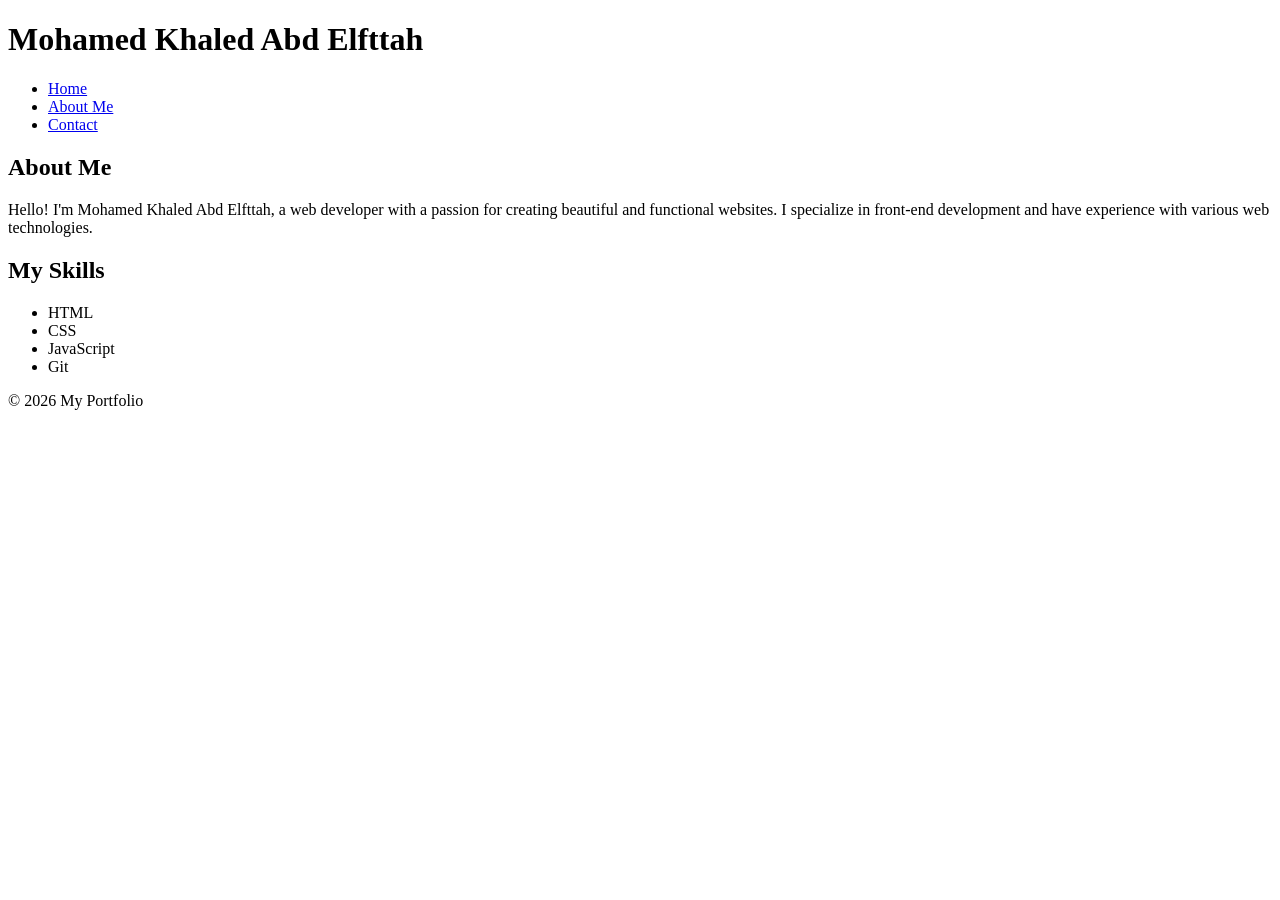
==== about.html @ 68134add "Move files to root for GitHub Pages" ====
<!DOCTYPE html>
<html lang="en">
<head>
    <meta charset="UTF-8">
    <title>Mohamed | About</title>
</head>
<body>
    <header>
        <h1>Mohamed Khaled Abd Elfttah</h1>
        <nav>
            <ul>
                <li><a href="index.html">Home</a></li>
                <li><a href="about.html">About Me</a></li>
                <li><a href="contact.html">Contact</a></li>
            </ul>
        </nav>
    </header>
    <main>
        <section>
            <h2>About Me</h2>
            <p>Hello! I'm Mohamed Khaled Abd Elfttah, a web developer with a passion for creating beautiful and functional websites. I specialize in front-end development and have experience with various web technologies.</p>
        </section>
        <section>
            <h2>My Skills</h2>
            <ul>
                <li>HTML</li>
                <li>CSS</li>
                <li>JavaScript</li>
                <li>Git</li>
            </ul>
    </main>
    <footer>
        <p>&copy; 2026 My Portfolio</p>
    </footer>
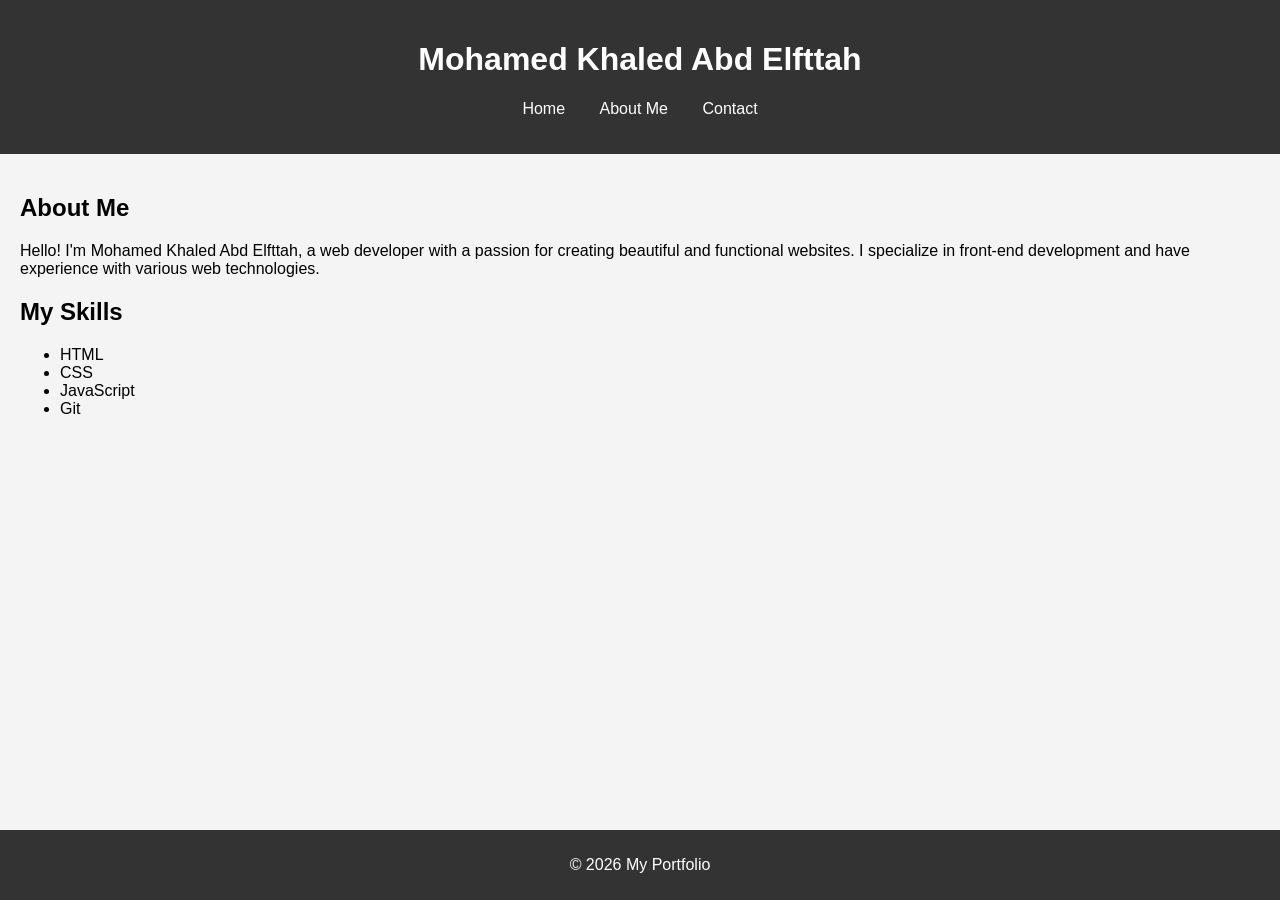
==== commit 0e097899: "Add base CSS styles" ====
--- a/about.html
+++ b/about.html
@@ -3,6 +3,7 @@
 <head>
     <meta charset="UTF-8">
     <title>Mohamed | About</title>
+    <link rel="stylesheet" href="style.css">
 </head>
 <body>
     <header>
--- a/style.css
+++ b/style.css
@@ -0,0 +1,65 @@
+body{
+    font-family: Arial, sans-serif;
+    margin: 0;
+    padding: 0;
+    background-color: #f4f4f4;
+}
+header {
+    background-color: #333;
+    color: #fff;
+    padding: 20px 0;
+    text-align: center;
+}
+nav ul {
+    list-style: none;
+    padding: 0;
+}
+nav ul li {
+    display: inline;
+    margin: 0 15px;
+}
+nav ul li a {
+    color: #fff;
+    text-decoration: none;
+}
+main {
+    padding: 20px;
+}
+footer {
+    background-color: #333;
+    color: #fff;
+    text-align: center;
+    padding: 10px 0;
+    position: fixed;
+    width: 100%;
+    bottom: 0;
+}
+form {
+    max-width: 600px;
+    margin: 0 auto;
+    background-color: #fff;
+    padding: 20px;
+    border-radius: 5px;
+}
+form label {
+    display: block;
+    margin-bottom: 5px;
+}
+form input, form textarea {
+    width: 100%;
+    padding: 10px;
+    margin-bottom: 15px;
+    border: 1px solid #ccc;
+    border-radius: 5px;
+}
+form button {
+    background-color: #333;
+    color: #fff;
+    border: none;
+    padding: 10px 20px;
+    cursor: pointer;
+    border-radius: 5px;
+}
+form button:hover {
+    background-color: #555555;
+}
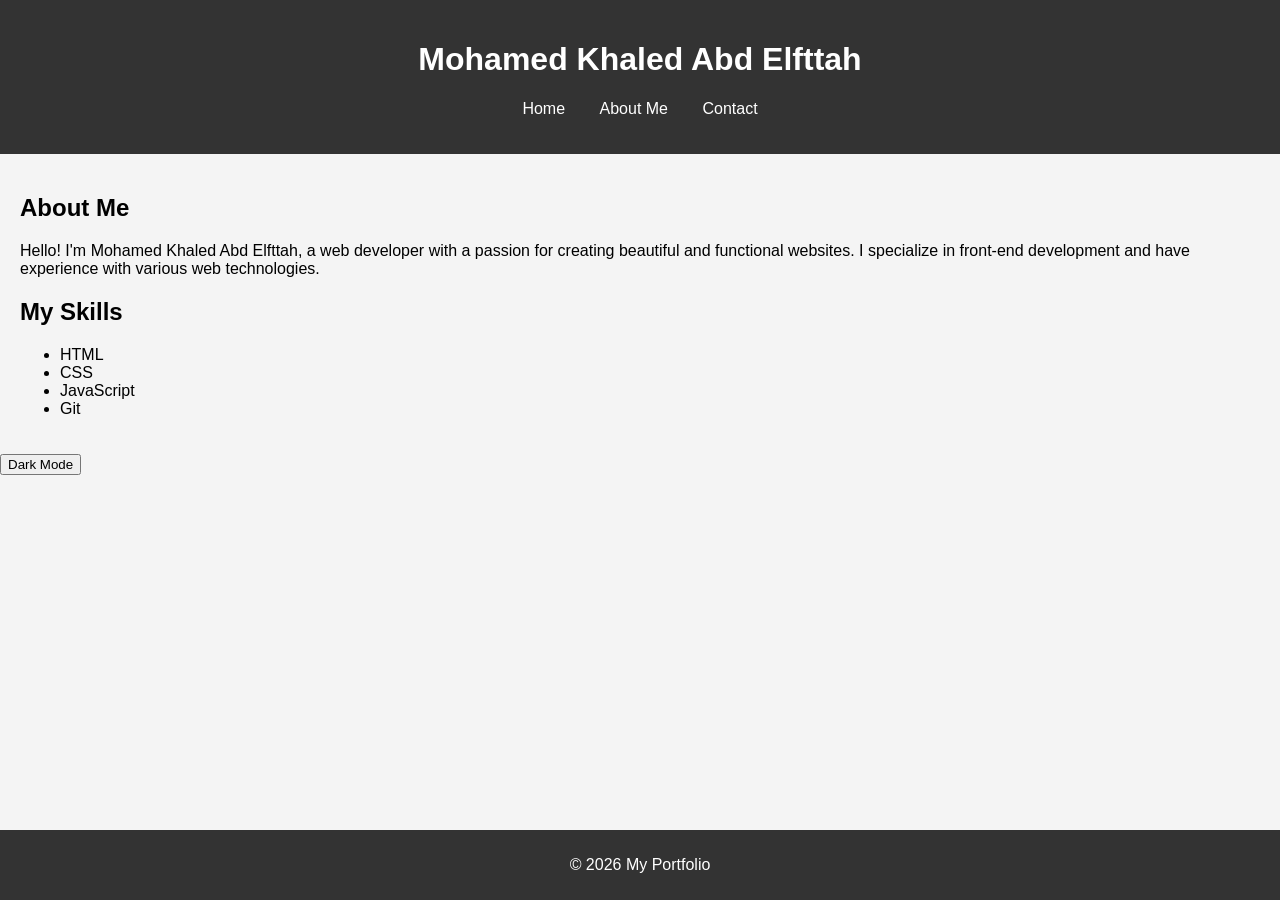
==== commit 4eacdca5: "Add dark mode with JavaScript" ====
--- a/about.html
+++ b/about.html
@@ -3,7 +3,7 @@
 <head>
     <meta charset="UTF-8">
     <title>Mohamed | About</title>
-    <link rel="stylesheet" href="style.css">
+    <link rel="stylesheet" href="css/style.css">
 </head>
 <body>
     <header>
@@ -32,4 +32,8 @@
     </main>
     <footer>
         <p>&copy; 2026 My Portfolio</p>
-    </footer>+    </footer>
+    <button id="themeBtn">🌙 Dark Mode</button>
+    <script src="js/scribt.js"></script>
+</body>
+</html>
--- a/css/style.css
+++ b/css/style.css
@@ -0,0 +1,72 @@
+body{
+    font-family: Arial, sans-serif;
+    margin: 0;
+    padding: 0;
+    background-color: #f4f4f4;
+}
+header {
+    background-color: #333;
+    color: #fff;
+    padding: 20px 0;
+    text-align: center;
+}
+nav ul {
+    list-style: none;
+    padding: 0;
+}
+nav ul li {
+    display: inline;
+    margin: 0 15px;
+}
+nav ul li a {
+    color: #fff;
+    text-decoration: none;
+}
+main {
+    padding: 20px;
+}
+footer {
+    background-color: #333;
+    color: #fff;
+    text-align: center;
+    padding: 10px 0;
+    position: fixed;
+    width: 100%;
+    bottom: 0;
+}
+form {
+    max-width: 600px;
+    margin: 0 auto;
+    background-color: #fff;
+    padding: 20px;
+    border-radius: 5px;
+}
+form label {
+    display: block;
+    margin-bottom: 5px;
+}
+form input, form textarea {
+    width: 100%;
+    padding: 10px;
+    margin-bottom: 15px;
+    border: 1px solid #ccc;
+    border-radius: 5px;
+}
+form button {
+    background-color: #333;
+    color: #fff;
+    border: none;
+    padding: 10px 20px;
+    cursor: pointer;
+    border-radius: 5px;
+}
+form button:hover {
+    background-color: #555555;
+}
+.dark {
+  background-color: #111;
+  color: white;
+}
+.dark header, .dark footer {
+  background-color: #000;
+} 
